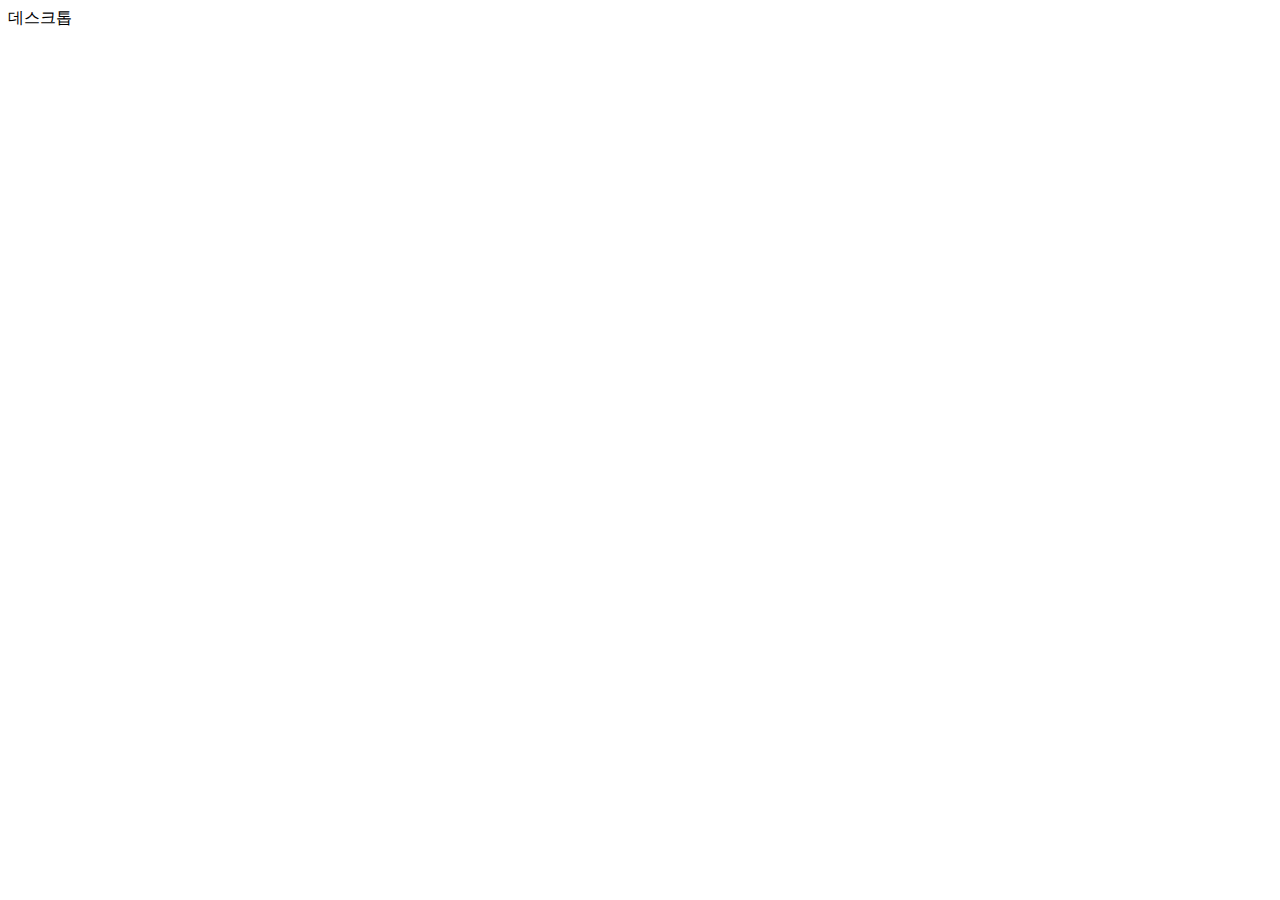
==== views/desktop/index.html @ 5c9047c1 "feat: 경로 수정" ====
<!DOCTYPE html>
<html lang="en">
  <head>
    <meta charset="UTF-8" />
    <meta name="viewport" content="width=device-width, initial-scale=1.0" />
    <title>나이스 OCR</title>
  </head>
  <body>
    <div>데스크톱</div>
  </body>
</html>
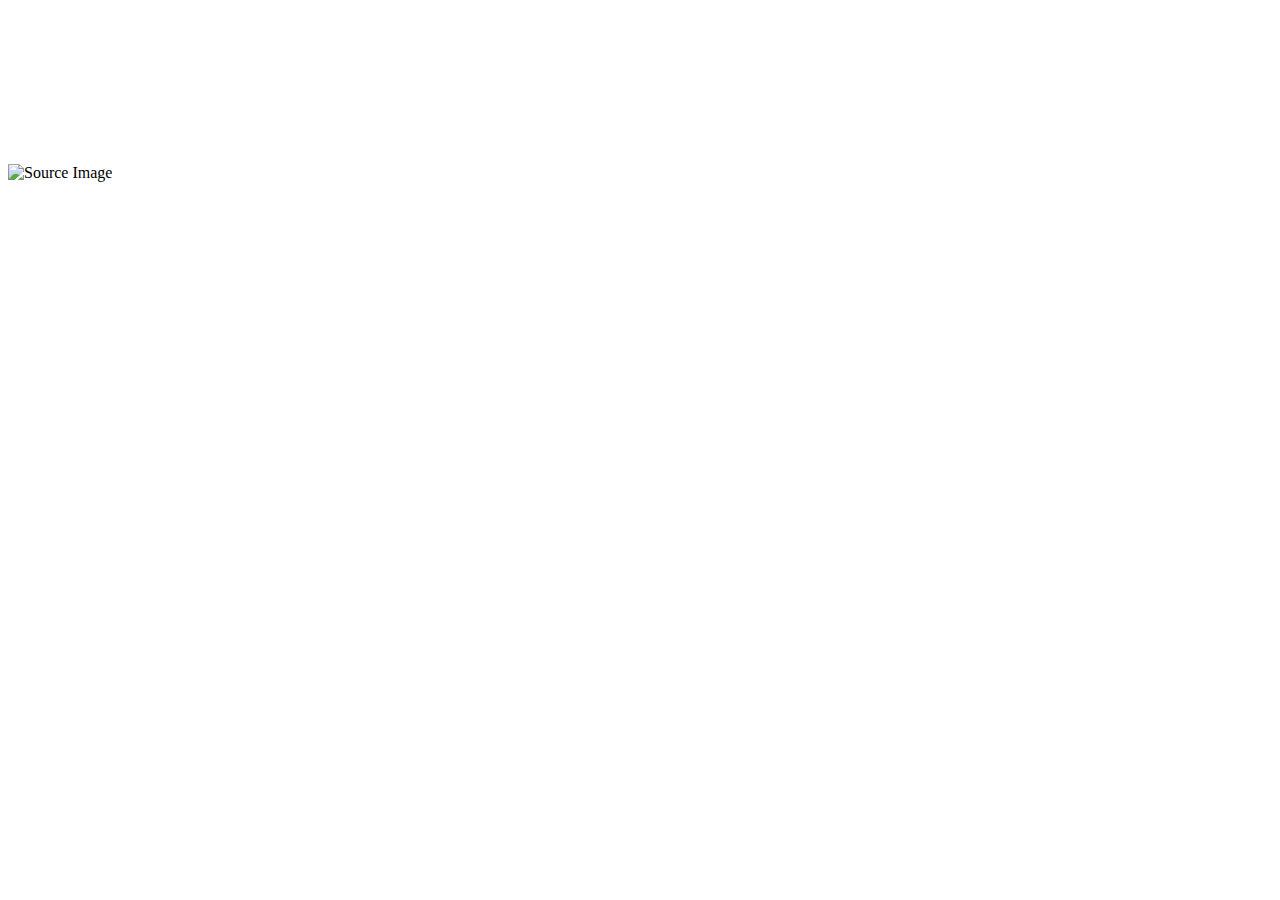
==== commit d7e964c9: "feat: 데스크톱 image-crop 기능 구현" ====
--- a/views/desktop/index.html
+++ b/views/desktop/index.html
@@ -1,11 +1,42 @@
 <!DOCTYPE html>
-<html lang="en">
+<html lang="ko">
   <head>
     <meta charset="UTF-8" />
     <meta name="viewport" content="width=device-width, initial-scale=1.0" />
-    <title>나이스 OCR</title>
+    <title>이미지 크롭 및 리사이즈</title>
+    <script src="imageCrop.js" defer></script>
+    <style>
+      #image-container {
+        position: relative;
+        display: inline-block;
+      }
+      #crop-area {
+        position: absolute;
+        border: 2px solid #fff;
+        box-shadow: 0 0 0 9999em rgba(0, 0, 0, 0.5);
+        cursor: move;
+      }
+      .resize-handle {
+        position: absolute;
+        width: 10px;
+        height: 10px;
+        background-color: #fff;
+        border: 1px solid #000;
+      }
+      #preview-canvas {
+        margin-top: 20px;
+      }
+    </style>
   </head>
   <body>
-    <div>데스크톱</div>
+    <div id="image-container">
+      <img
+        id="source-image"
+        src="https://fengyuanchen.github.io/cropperjs/images/picture.jpg"
+        alt="Source Image"
+      />
+      <div id="crop-area" style="display: none"></div>
+    </div>
+    <canvas id="preview-canvas"></canvas>
   </body>
 </html>
